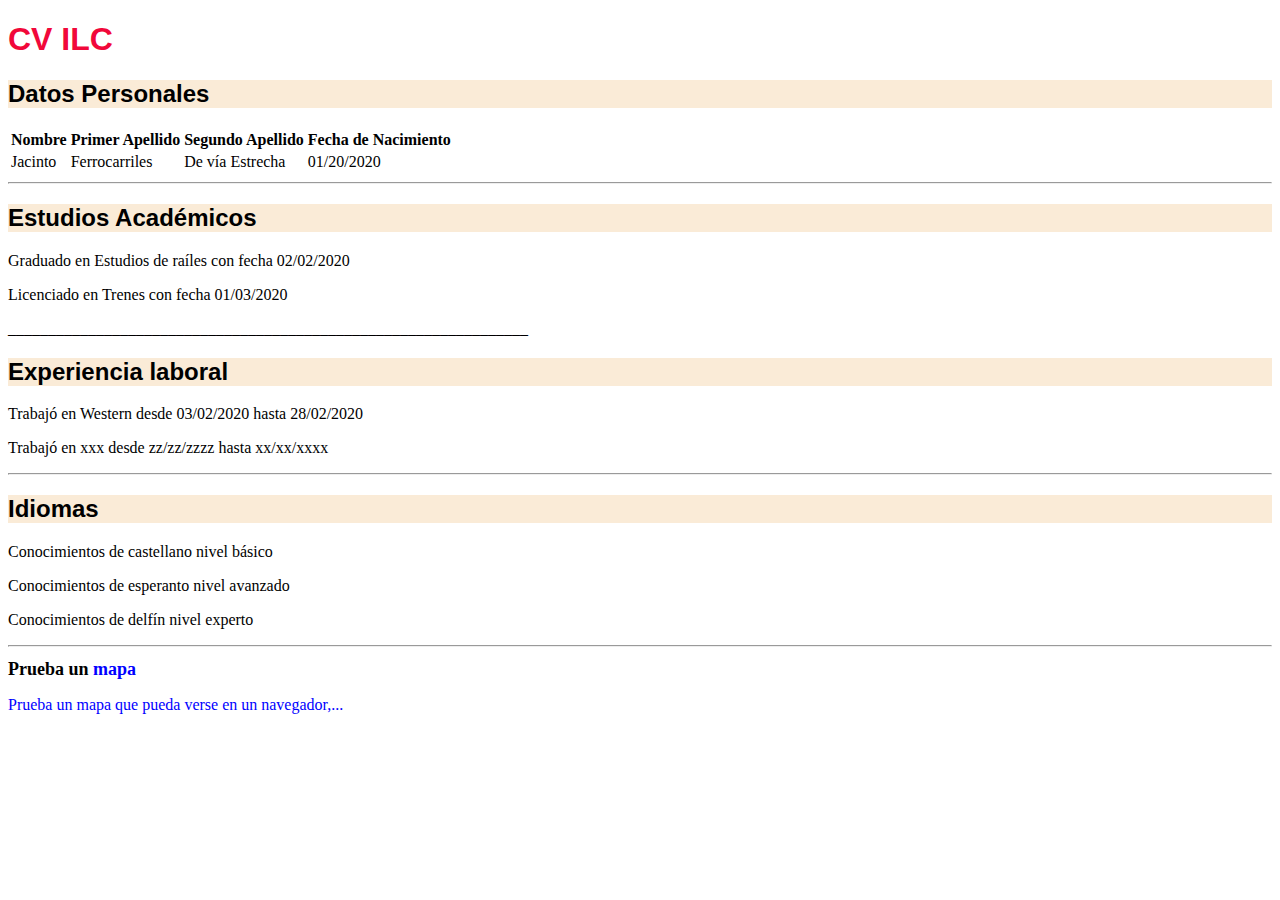
==== index.html @ a1555cd9 "index" ====
<!DOCTYPE html>
<html>
    <head>
        <meta charset="utf-8">
        <title>Mi CV ILC</title>
        <link rel="stylesheet" href="style.css">
    </head>
    <body>
       <h1 style="color: rgb(241, 8, 58); font-family:Arial, Helvetica, sans-serif;" >CV ILC</h1>
       <p><h2>Datos Personales</h2></p>
       <table>
           <tr>
               <th style="font-family: cursive">Nombre</th>
               <th style="font-family: cursive">Primer Apellido</th>
               <th style="font-family: cursive">Segundo Apellido</th>
               <th style="font-family: cursive">Fecha de Nacimiento</th>

           </tr>
           <tr>
               <td>Jacinto</td>
               <td>Ferrocarriles</td>
               <td>De vía Estrecha</td>
               <td>01/20/2020</td>
           </tr>
        </table> 
       <hr>
       <p></p>
       <p><h2>Estudios Académicos</h2></p>
       <p>Graduado en Estudios de raíles con fecha 02/02/2020</p>
       <p>Licenciado en Trenes con fecha 01/03/2020</p>
       <p>_________________________________________________________________</p>
       <p></p>
       <p><h2>Experiencia laboral</h2></p>
       <p>Trabajó en Western desde 03/02/2020 hasta 28/02/2020</p>
       <p>Trabajó en xxx desde zz/zz/zzzz hasta xx/xx/xxxx</p>
       <hr>
       <p><h2>Idiomas</h2></p>
       <p>Conocimientos de castellano nivel básico</p>
       <p>Conocimientos de esperanto nivel avanzado</p>
       <p>Conocimientos de delfín nivel experto</p>
<hr>
        <h1 id= "Prueba">Prueba un <strong class="destacado">mapa</strong></h1>
        <p class="destacado">
            Prueba un mapa que pueda verse en un navegador,...
        </p>
        <style>
            #Prueba{
                font-size: large;
            }
            .destacado{
                color: blue;
            }
            strong{
                font-weight: bold;
            }
        </style>
    </body>
</html>
---- style.css ----
h2{
    background-color: antiquewhite; font-family: Verdana, Geneva, Tahoma, sans-serif;
}
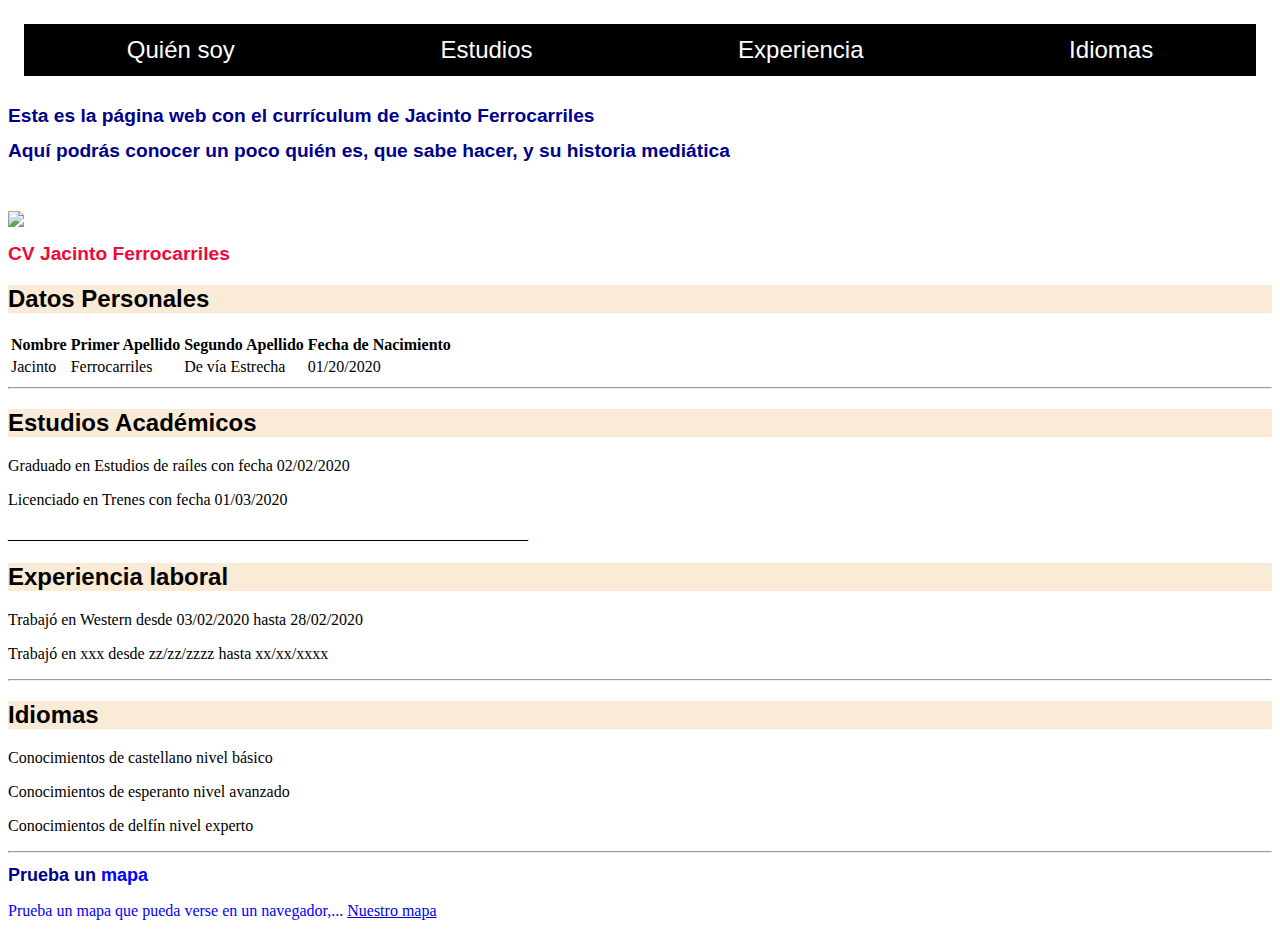
==== commit 89005759: "foto y menú" ====
--- a/index.html
+++ b/index.html
@@ -2,11 +2,30 @@
 <html>
     <head>
         <meta charset="utf-8">
-        <title>Mi CV ILC</title>
+        <title>Mi CV Jacinto Ferrocarriles</title>
         <link rel="stylesheet" href="style.css">
     </head>
     <body>
-       <h1 style="color: rgb(241, 8, 58); font-family:Arial, Helvetica, sans-serif;" >CV ILC</h1>
+        <nav class="MainMenu"> 
+            <ul>
+                <li><a href="#">Quién soy</a></li>
+                <li><a href="#">Estudios</a></li>
+                <li><a href="#">Experiencia</a></li>
+                <li><a href="#">Idiomas</a></li>
+            </ul>
+        </nav>
+<h1>Esta es la página web con el currículum de Jacinto Ferrocarriles</h1>
+<h1>Aquí podrás conocer un poco quién es, que sabe hacer, y su historia mediática</h1>
+<br>
+<br>
+<img src="https://c.pxhere.com/photos/a7/42/railway_rails_seemed_gleise_train_transport_logistics_railroad_track_rail_traffic-740337.jpg!d">
+
+
+
+<br>
+
+
+       <h1 style="color: rgb(241, 8, 58); font-family:Arial, Helvetica, sans-serif;" >CV Jacinto Ferrocarriles</h1>
        <p><h2>Datos Personales</h2></p>
        <table>
            <tr>
@@ -42,6 +61,7 @@
         <h1 id= "Prueba">Prueba un <strong class="destacado">mapa</strong></h1>
         <p class="destacado">
             Prueba un mapa que pueda verse en un navegador,...
+            <a href="https://www.arcgis.com/home/webmap/viewer.html?useExisting=1"target="_blank">Nuestro mapa</a>
         </p>
         <style>
             #Prueba{
@@ -54,5 +74,6 @@
                 font-weight: bold;
             }
         </style>
+        <script src="main.js"></script> 
     </body>
 </html>--- a/style.css
+++ b/style.css
@@ -1,3 +1,19 @@
 h2{
     background-color: antiquewhite; font-family: Verdana, Geneva, Tahoma, sans-serif;
+}
+/*____________________________________________________________________________________________Main Menu*/
+.MainMenu {
+    padding: 1em; font-family: 'Gill Sans', 'Gill Sans MT', Calibri, 'Trebuchet MS', sans-serif; color: white;
+}
+.MainMenu ul {
+    list-style: none; padding: 0; margin: 0; background-color: black; display: flex; justify-content: space-around;
+}
+.MainMenu li a {
+    color: white; display: block; text-decoration: none; padding: .5em 1em; font-size: 24px; background-color: black;
+}
+.MainMenu li a:hover{
+    background: orange; color: brown;
+}
+h1{
+    font-family: 'Gill Sans', 'Gill Sans MT', Calibri, 'Trebuchet MS', sans-serif; color: darkblue; font-size: larger;
 }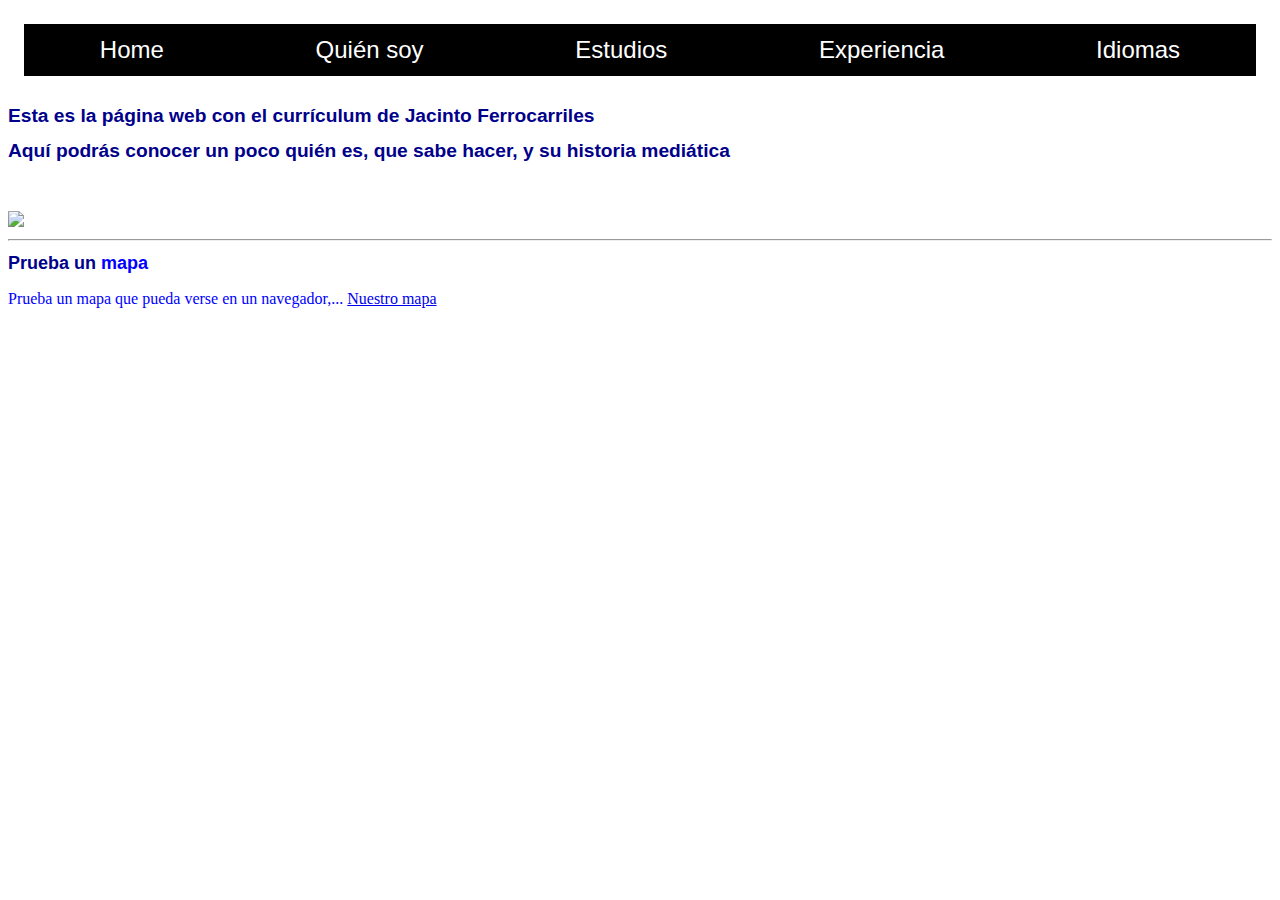
==== commit 2473f195: "cv nuevo" ====
--- a/index.html
+++ b/index.html
@@ -8,10 +8,11 @@
     <body>
         <nav class="MainMenu"> 
             <ul>
-                <li><a href="#">Quién soy</a></li>
-                <li><a href="#">Estudios</a></li>
-                <li><a href="#">Experiencia</a></li>
-                <li><a href="#">Idiomas</a></li>
+                <li><a href="index.html" target="_self">Home</a></li>
+                <li><a href="DatosPer.html" target="_self">Quién soy</a></li>
+                <li><a href="EstAcad.html">Estudios</a></li>
+                <li><a href="Exp.html">Experiencia</a></li>
+                <li><a href="Idioma.html">Idiomas</a></li>
             </ul>
         </nav>
 <h1>Esta es la página web con el currículum de Jacinto Ferrocarriles</h1>
@@ -25,38 +26,10 @@
 <br>
 
 
-       <h1 style="color: rgb(241, 8, 58); font-family:Arial, Helvetica, sans-serif;" >CV Jacinto Ferrocarriles</h1>
-       <p><h2>Datos Personales</h2></p>
-       <table>
-           <tr>
-               <th style="font-family: cursive">Nombre</th>
-               <th style="font-family: cursive">Primer Apellido</th>
-               <th style="font-family: cursive">Segundo Apellido</th>
-               <th style="font-family: cursive">Fecha de Nacimiento</th>
 
-           </tr>
-           <tr>
-               <td>Jacinto</td>
-               <td>Ferrocarriles</td>
-               <td>De vía Estrecha</td>
-               <td>01/20/2020</td>
-           </tr>
-        </table> 
-       <hr>
-       <p></p>
-       <p><h2>Estudios Académicos</h2></p>
-       <p>Graduado en Estudios de raíles con fecha 02/02/2020</p>
-       <p>Licenciado en Trenes con fecha 01/03/2020</p>
-       <p>_________________________________________________________________</p>
-       <p></p>
-       <p><h2>Experiencia laboral</h2></p>
-       <p>Trabajó en Western desde 03/02/2020 hasta 28/02/2020</p>
-       <p>Trabajó en xxx desde zz/zz/zzzz hasta xx/xx/xxxx</p>
-       <hr>
-       <p><h2>Idiomas</h2></p>
-       <p>Conocimientos de castellano nivel básico</p>
-       <p>Conocimientos de esperanto nivel avanzado</p>
-       <p>Conocimientos de delfín nivel experto</p>
+       
+      
+       
 <hr>
         <h1 id= "Prueba">Prueba un <strong class="destacado">mapa</strong></h1>
         <p class="destacado">
